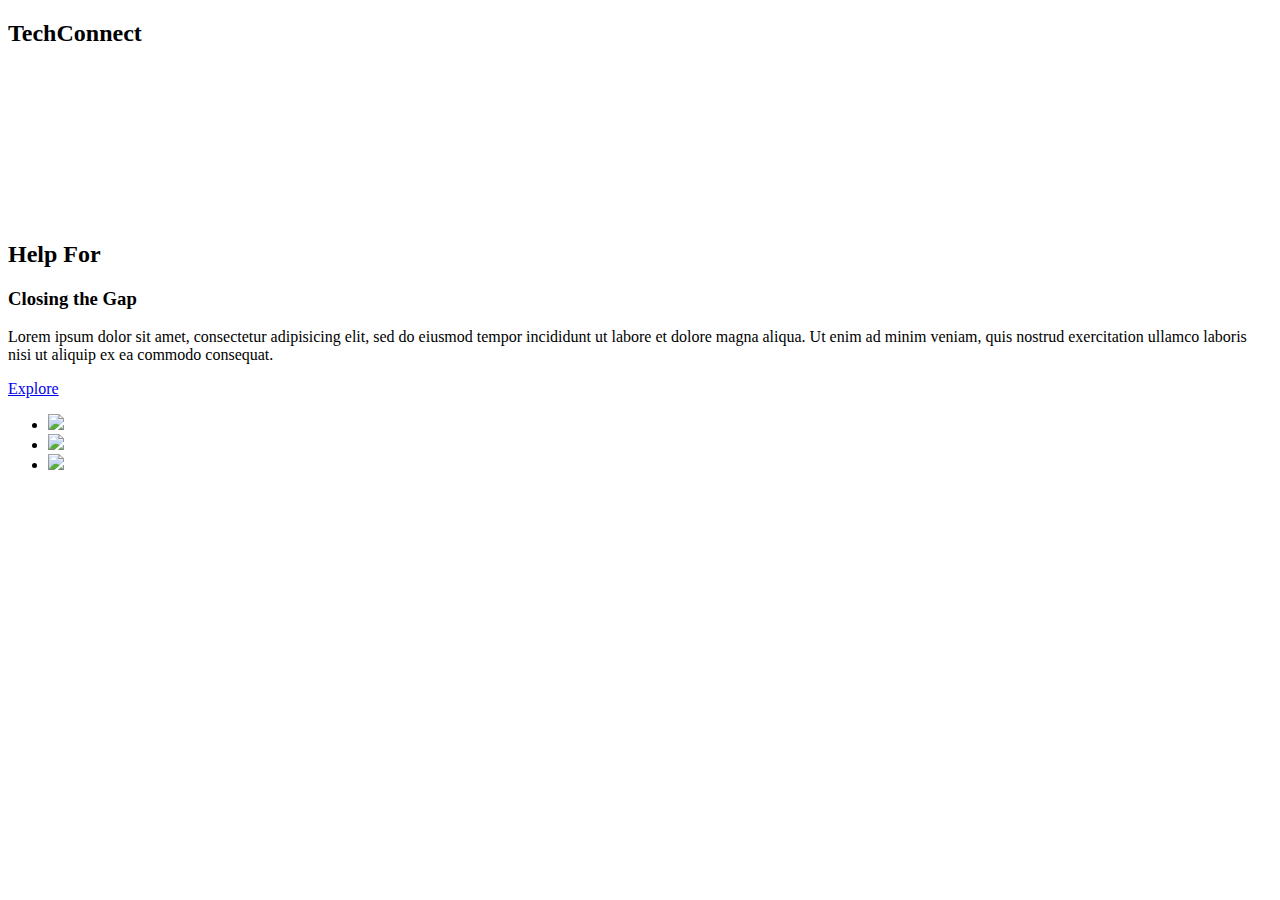
==== templates/index.html @ b60b7d15 "last push before night" ====
<!-- Video Source -->
  <!-- https://www.pexels.com/video/aerial-view-of-beautiful-resort-2169880/ -->

 <!DOCTYPE html>
 <html lang="en">
 <head>
   <meta charset="UTF-8">
   <meta name="viewport" content="width=device-width, initial_scale=1.0">
   <link rel="stylesheet" href ="static/csss/style.css">
   <title> TechConnect</title>
 </head>
  <section class="showcase">
    <header>
      <h2 class="logo">TechConnect</h2>
      <div class="toggle"></div>
    </header>
    <video src="static/video/preview.mp4" muted loop autoplay></video>
    <div class="overlay"></div>
    <div class="text">
      <h2>Help For </h2>
      <h3>Closing the Gap</h3>
      <p>Lorem ipsum dolor sit amet, consectetur adipisicing elit, sed do eiusmod
      tempor incididunt ut labore et dolore magna aliqua. Ut enim ad minim veniam,
      quis nostrud exercitation ullamco laboris nisi ut aliquip ex ea commodo
      consequat.</p>
      <a href="explore">Explore</a>
    </div>
    <ul class="social">
      <li><a href="#"><img src="https://i.ibb.co/x7P24fL/facebook.png"></a></li>
      <li><a href="#"><img src="https://i.ibb.co/Wnxq2Nq/twitter.png"></a></li>
      <li><a href="#"><img src="https://i.ibb.co/ySwtH4B/instagram.png"></a></li>
    </ul>
  </section>
 </html>
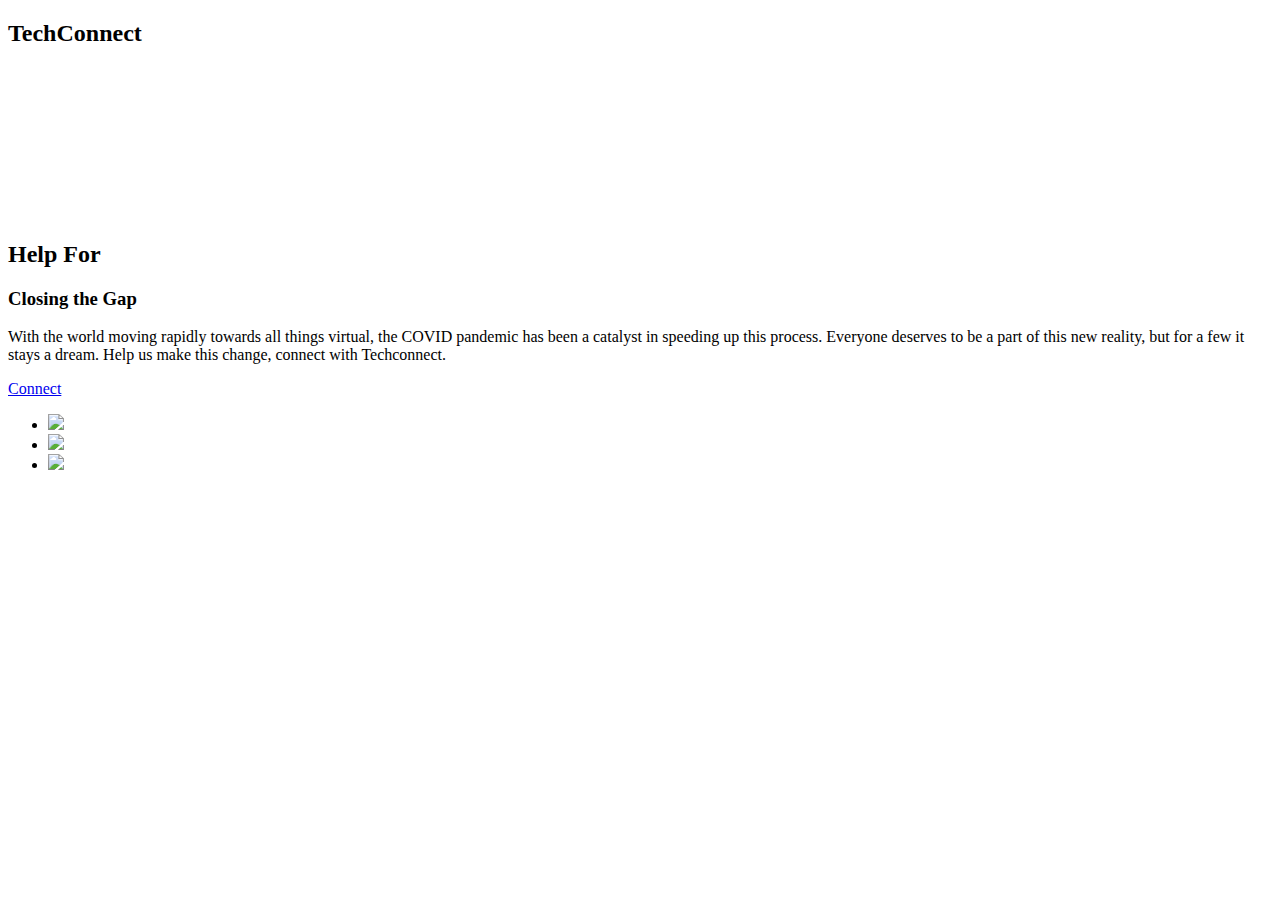
==== commit 31e5b5e1: "Add Heroku deployment" ====
--- a/templates/index.html
+++ b/templates/index.html
@@ -12,18 +12,16 @@
   <section class="showcase">
     <header>
       <h2 class="logo">TechConnect</h2>
-      <div class="toggle"></div>
     </header>
     <video src="static/video/preview.mp4" muted loop autoplay></video>
     <div class="overlay"></div>
     <div class="text">
       <h2>Help For </h2>
       <h3>Closing the Gap</h3>
-      <p>Lorem ipsum dolor sit amet, consectetur adipisicing elit, sed do eiusmod
-      tempor incididunt ut labore et dolore magna aliqua. Ut enim ad minim veniam,
-      quis nostrud exercitation ullamco laboris nisi ut aliquip ex ea commodo
-      consequat.</p>
-      <a href="explore">Explore</a>
+      <p>With the world moving rapidly towards all things virtual, the COVID pandemic has been a catalyst in speeding up this process.
+        Everyone deserves to be a part of this new reality, but for a few it stays a dream. 
+        Help us make this change, connect with Techconnect.</p>
+      <a href="explore">Connect</a>
     </div>
     <ul class="social">
       <li><a href="#"><img src="https://i.ibb.co/x7P24fL/facebook.png"></a></li>
